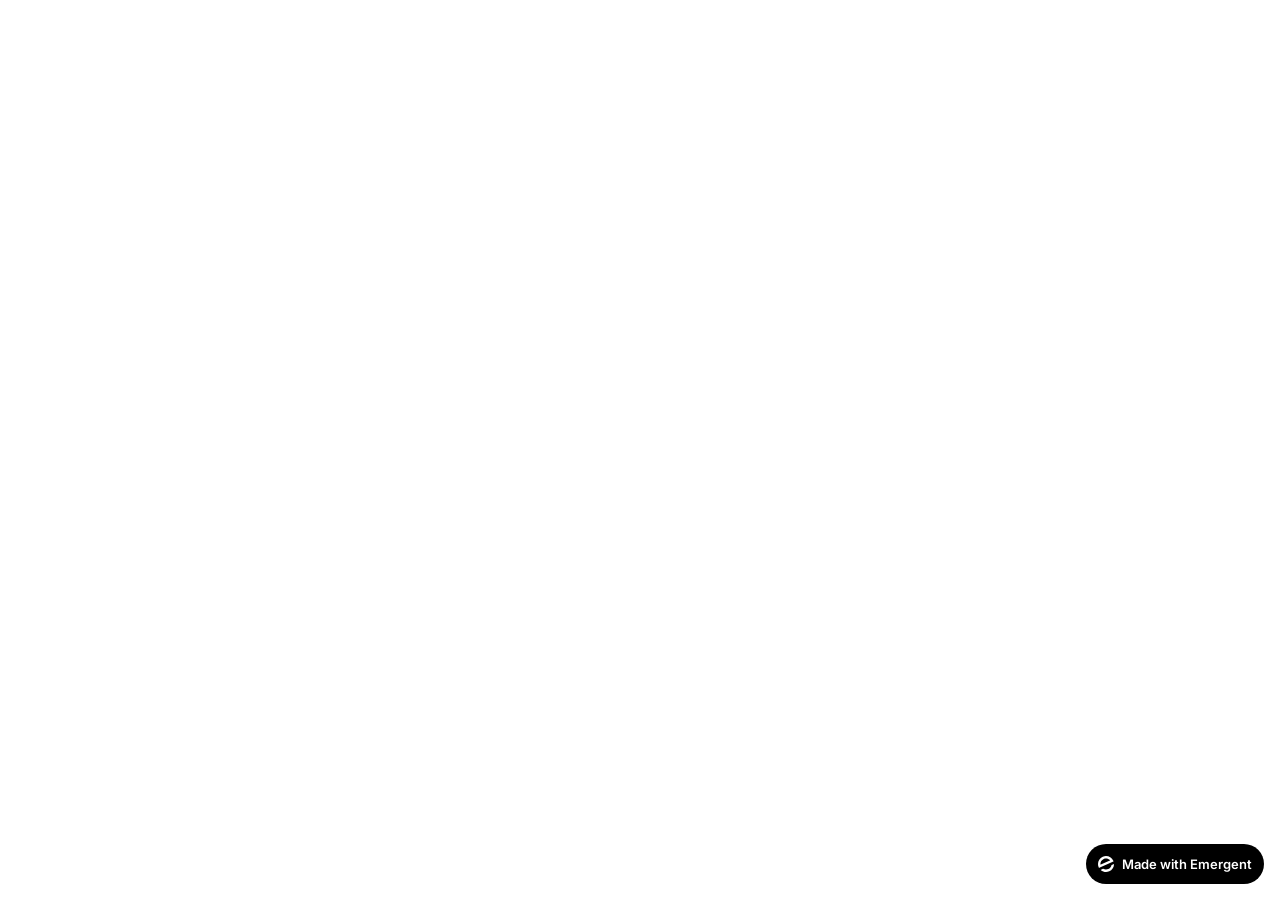
==== .www/contacto/index.html @ 6ecb113f "auto-commit for f475cb01-be89-45a0-9284-8ae39cef979c" ====
<!doctype html><html lang="en"><head><meta charset="utf-8"/><meta name="viewport" content="width=device-width,initial-scale=1"/><meta name="theme-color" content="#1a2980"/><meta name="description" content="Automatic Solutions Iberia — MasterReseller de Automated Logic en España y Portugal. Soluciones de automatización y control de edificios."/><link rel="icon" type="image/x-icon" href="/favicon.ico"/><link rel="icon" type="image/png" sizes="32x32" href="/favicon-32.png"/><link rel="icon" type="image/png" sizes="16x16" href="/favicon-16.png"/><link rel="apple-touch-icon" sizes="180x180" href="/apple-touch-icon.png"/><link rel="icon" type="image/png" sizes="192x192" href="/android-chrome-192.png"/><link rel="preconnect" href="https://fonts.googleapis.com"/><link rel="preconnect" href="https://fonts.gstatic.com" crossorigin/><link href="https://fonts.googleapis.com/css2?family=Inter:wght@600&display=swap" rel="stylesheet"/><title>Automatic Solutions Iberia — Building Automation & Control</title><script>window.addEventListener("error",function(e){e.error instanceof DOMException&&"DataCloneError"===e.error.name&&e.message&&e.message.includes("PerformanceServerTiming")&&(e.stopImmediatePropagation(),e.preventDefault())},!0)</script><script src="https://assets.emergent.sh/scripts/emergent-main.js"></script><script defer="defer" src="/static/js/main.263c5cc3.js"></script><link href="/static/css/main.caf00e65.css" rel="stylesheet"></head><body><noscript>You need to enable JavaScript to run this app.</noscript><div id="root"></div><a id="emergent-badge" target="_blank" href="https://app.emergent.sh/?utm_source=emergent-badge" style="display:inline-flex!important;box-sizing:border-box;width:178px;height:40px;padding:8px 12px 8px 12px;align-items:center!important;gap:8px;border-radius:50px!important;background:#000!important;position:fixed!important;bottom:16px;right:16px;text-decoration:none;font-family:-apple-system,BlinkMacSystemFont,&quot;z-index:9999!important"><svg xmlns="http://www.w3.org/2000/svg" width="16" height="16" viewBox="0 0 16 16" fill="none"><path d="M15.5702 8.13142C15.7729 8.0412 16.0007 8.18878 15.9892 8.4103C15.8374 11.3192 14.0965 14.0405 11.2531 15.3065C8.40964 16.5725 5.2224 16.0453 2.95912 14.2117C2.78676 14.072 2.82955 13.804 3.03219 13.7137L4.95677 12.8568C5.04866 12.8159 5.15446 12.823 5.24204 12.8725C6.73377 13.7153 8.59176 13.8649 10.2772 13.1145C11.9626 12.3641 13.0947 10.8833 13.4665 9.21075C13.4883 9.11256 13.5539 9.02918 13.6457 8.98827L15.5702 8.13142Z" fill="white"/><path fill-rule="evenodd" clip-rule="evenodd" d="M15.3066 4.74698L15.5067 5.19653C15.5759 5.35178 15.5061 5.53366 15.3508 5.60278L1.29992 11.8586C1.14467 11.9278 0.962794 11.8579 0.893675 11.7027L0.701732 11.2716L0.693457 11.2531C-1.10317 7.21778 0.711626 2.49007 4.74692 0.693443C8.78221 -1.10318 13.51 0.711693 15.3066 4.74698ZM2.82356 8.55367C2.63552 8.63739 2.41991 8.51617 2.40853 8.31065C2.28373 6.05724 3.53858 3.85787 5.72286 2.88536C7.90715 1.91286 10.3813 2.45199 11.9724 4.05256C12.1175 4.19854 12.0633 4.43988 11.8753 4.5236L2.82356 8.55367Z" fill="white"/></svg><p style="color:#fff!important;font-family:Inter,sans-serif!important;font-size:13px!important;font-style:normal!important;font-weight:600!important;line-height:20px!important;margin:0!important;white-space:nowrap!important">Made with Emergent</p></a><script>!function(e,t){var r,s,o,i;t.__SV||(window.posthog=t,t._i=[],t.init=function(n,a,p){function c(e,t){var r=t.split(".");2==r.length&&(e=e[r[0]],t=r[1]),e[t]=function(){e.push([t].concat(Array.prototype.slice.call(arguments,0)))}}(o=e.createElement("script")).type="text/javascript",o.crossOrigin="anonymous",o.async=!0,o.src=a.api_host.replace(".i.posthog.com","-assets.i.posthog.com")+"/static/array.js",(i=e.getElementsByTagName("script")[0]).parentNode.insertBefore(o,i);var g=t;for(void 0!==p?g=t[p]=[]:p="posthog",g.people=g.people||[],g.toString=function(e){var t="posthog";return"posthog"!==p&&(t+="."+p),e||(t+=" (stub)"),t},g.people.toString=function(){return g.toString(1)+".people (stub)"},r="init me ws ys ps bs capture je Di ks register register_once register_for_session unregister unregister_for_session Ps getFeatureFlag getFeatureFlagPayload isFeatureEnabled reloadFeatureFlags updateEarlyAccessFeatureEnrollment getEarlyAccessFeatures on onFeatureFlags onSurveysLoaded onSessionId getSurveys getActiveMatchingSurveys renderSurvey canRenderSurvey canRenderSurveyAsync identify setPersonProperties group resetGroups setPersonPropertiesForFlags resetPersonPropertiesForFlags setGroupPropertiesForFlags resetGroupPropertiesForFlags reset get_distinct_id getGroups get_session_id get_session_replay_url alias set_config startSessionRecording stopSessionRecording sessionRecordingStarted captureException loadToolbar get_property getSessionProperty Es $s createPersonProfile Is opt_in_capturing opt_out_capturing has_opted_in_capturing has_opted_out_capturing clear_opt_in_out_capturing Ss debug xs getPageViewId captureTraceFeedback captureTraceMetric".split(" "),s=0;s<r.length;s++)c(g,r[s]);t._i.push([n,a,p])},t.__SV=1)}(document,window.posthog||[]),posthog.init("phc_xAvL2Iq4tFmANRE7kzbKwaSqp1HJjN7x48s3vr0CMjs",{api_host:"https://us.i.posthog.com",person_profiles:"identified_only",session_recording:{recordCrossOriginIframes:!0,capturePerformance:!1}})</script></body></html>
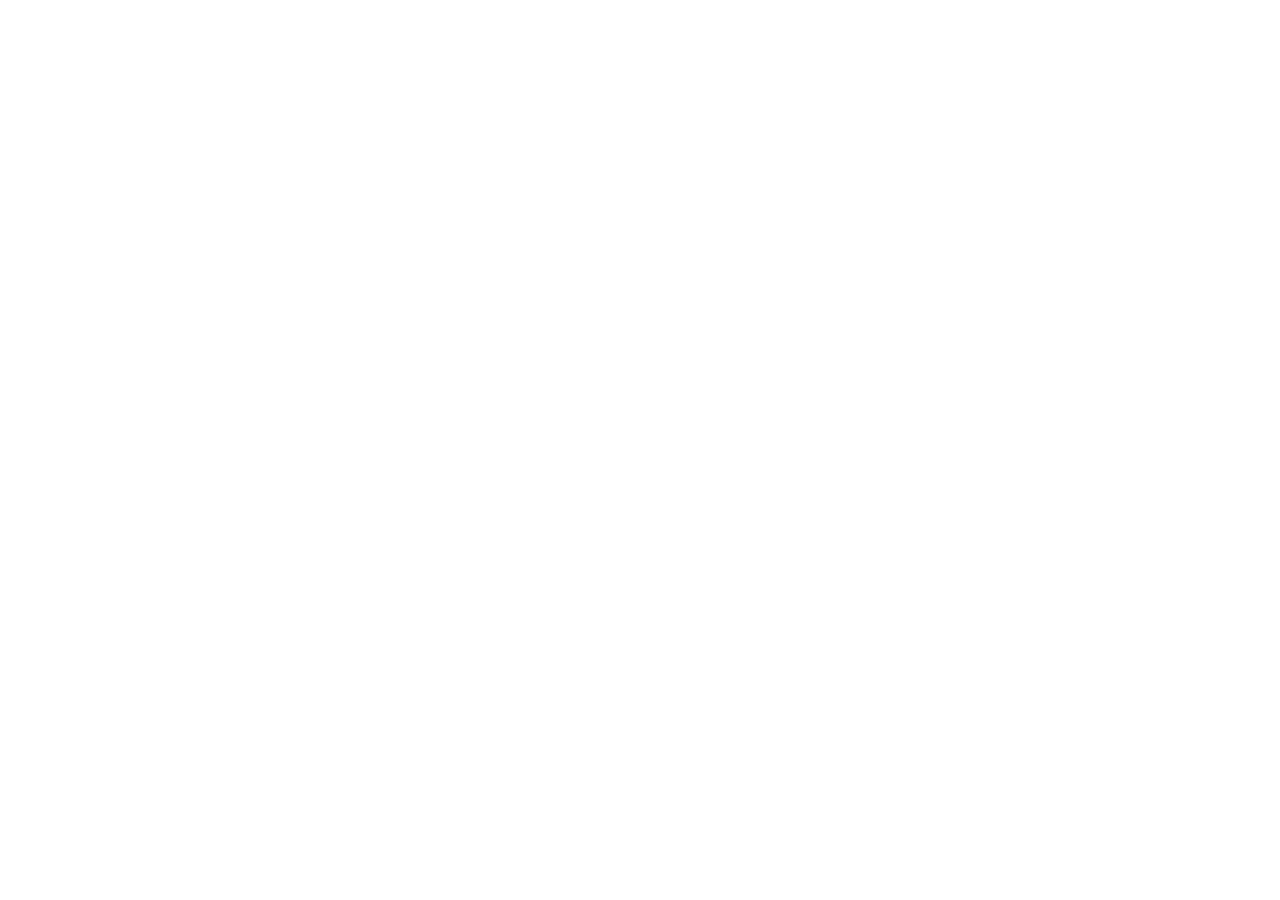
==== commit 547a120b: "auto-commit for db18cb6a-dcab-44a5-9f66-10c552b24fad" ====
--- a/.www/contacto/index.html
+++ b/.www/contacto/index.html
@@ -1 +1 @@
-<!doctype html><html lang="en"><head><meta charset="utf-8"/><meta name="viewport" content="width=device-width,initial-scale=1"/><meta name="theme-color" content="#1a2980"/><meta name="description" content="Automatic Solutions Iberia — MasterReseller de Automated Logic en España y Portugal. Soluciones de automatización y control de edificios."/><link rel="icon" type="image/x-icon" href="/favicon.ico"/><link rel="icon" type="image/png" sizes="32x32" href="/favicon-32.png"/><link rel="icon" type="image/png" sizes="16x16" href="/favicon-16.png"/><link rel="apple-touch-icon" sizes="180x180" href="/apple-touch-icon.png"/><link rel="icon" type="image/png" sizes="192x192" href="/android-chrome-192.png"/><link rel="preconnect" href="https://fonts.googleapis.com"/><link rel="preconnect" href="https://fonts.gstatic.com" crossorigin/><link href="https://fonts.googleapis.com/css2?family=Inter:wght@600&display=swap" rel="stylesheet"/><title>Automatic Solutions Iberia — Building Automation & Control</title><script>window.addEventListener("error",function(e){e.error instanceof DOMException&&"DataCloneError"===e.error.name&&e.message&&e.message.includes("PerformanceServerTiming")&&(e.stopImmediatePropagation(),e.preventDefault())},!0)</script><script src="https://assets.emergent.sh/scripts/emergent-main.js"></script><script defer="defer" src="/static/js/main.263c5cc3.js"></script><link href="/static/css/main.caf00e65.css" rel="stylesheet"></head><body><noscript>You need to enable JavaScript to run this app.</noscript><div id="root"></div><a id="emergent-badge" target="_blank" href="https://app.emergent.sh/?utm_source=emergent-badge" style="display:inline-flex!important;box-sizing:border-box;width:178px;height:40px;padding:8px 12px 8px 12px;align-items:center!important;gap:8px;border-radius:50px!important;background:#000!important;position:fixed!important;bottom:16px;right:16px;text-decoration:none;font-family:-apple-system,BlinkMacSystemFont,&quot;z-index:9999!important"><svg xmlns="http://www.w3.org/2000/svg" width="16" height="16" viewBox="0 0 16 16" fill="none"><path d="M15.5702 8.13142C15.7729 8.0412 16.0007 8.18878 15.9892 8.4103C15.8374 11.3192 14.0965 14.0405 11.2531 15.3065C8.40964 16.5725 5.2224 16.0453 2.95912 14.2117C2.78676 14.072 2.82955 13.804 3.03219 13.7137L4.95677 12.8568C5.04866 12.8159 5.15446 12.823 5.24204 12.8725C6.73377 13.7153 8.59176 13.8649 10.2772 13.1145C11.9626 12.3641 13.0947 10.8833 13.4665 9.21075C13.4883 9.11256 13.5539 9.02918 13.6457 8.98827L15.5702 8.13142Z" fill="white"/><path fill-rule="evenodd" clip-rule="evenodd" d="M15.3066 4.74698L15.5067 5.19653C15.5759 5.35178 15.5061 5.53366 15.3508 5.60278L1.29992 11.8586C1.14467 11.9278 0.962794 11.8579 0.893675 11.7027L0.701732 11.2716L0.693457 11.2531C-1.10317 7.21778 0.711626 2.49007 4.74692 0.693443C8.78221 -1.10318 13.51 0.711693 15.3066 4.74698ZM2.82356 8.55367C2.63552 8.63739 2.41991 8.51617 2.40853 8.31065C2.28373 6.05724 3.53858 3.85787 5.72286 2.88536C7.90715 1.91286 10.3813 2.45199 11.9724 4.05256C12.1175 4.19854 12.0633 4.43988 11.8753 4.5236L2.82356 8.55367Z" fill="white"/></svg><p style="color:#fff!important;font-family:Inter,sans-serif!important;font-size:13px!important;font-style:normal!important;font-weight:600!important;line-height:20px!important;margin:0!important;white-space:nowrap!important">Made with Emergent</p></a><script>!function(e,t){var r,s,o,i;t.__SV||(window.posthog=t,t._i=[],t.init=function(n,a,p){function c(e,t){var r=t.split(".");2==r.length&&(e=e[r[0]],t=r[1]),e[t]=function(){e.push([t].concat(Array.prototype.slice.call(arguments,0)))}}(o=e.createElement("script")).type="text/javascript",o.crossOrigin="anonymous",o.async=!0,o.src=a.api_host.replace(".i.posthog.com","-assets.i.posthog.com")+"/static/array.js",(i=e.getElementsByTagName("script")[0]).parentNode.insertBefore(o,i);var g=t;for(void 0!==p?g=t[p]=[]:p="posthog",g.people=g.people||[],g.toString=function(e){var t="posthog";return"posthog"!==p&&(t+="."+p),e||(t+=" (stub)"),t},g.people.toString=function(){return g.toString(1)+".people (stub)"},r="init me ws ys ps bs capture je Di ks register register_once register_for_session unregister unregister_for_session Ps getFeatureFlag getFeatureFlagPayload isFeatureEnabled reloadFeatureFlags updateEarlyAccessFeatureEnrollment getEarlyAccessFeatures on onFeatureFlags onSurveysLoaded onSessionId getSurveys getActiveMatchingSurveys renderSurvey canRenderSurvey canRenderSurveyAsync identify setPersonProperties group resetGroups setPersonPropertiesForFlags resetPersonPropertiesForFlags setGroupPropertiesForFlags resetGroupPropertiesForFlags reset get_distinct_id getGroups get_session_id get_session_replay_url alias set_config startSessionRecording stopSessionRecording sessionRecordingStarted captureException loadToolbar get_property getSessionProperty Es $s createPersonProfile Is opt_in_capturing opt_out_capturing has_opted_in_capturing has_opted_out_capturing clear_opt_in_out_capturing Ss debug xs getPageViewId captureTraceFeedback captureTraceMetric".split(" "),s=0;s<r.length;s++)c(g,r[s]);t._i.push([n,a,p])},t.__SV=1)}(document,window.posthog||[]),posthog.init("phc_xAvL2Iq4tFmANRE7kzbKwaSqp1HJjN7x48s3vr0CMjs",{api_host:"https://us.i.posthog.com",person_profiles:"identified_only",session_recording:{recordCrossOriginIframes:!0,capturePerformance:!1}})</script></body></html>+<!doctype html><html lang="en"><head><meta charset="utf-8"/><meta name="viewport" content="width=device-width,initial-scale=1"/><meta name="theme-color" content="#1a2980"/><meta name="description" content="Automatic Solutions Iberia — MasterReseller de Automated Logic en España y Portugal. Soluciones de automatización y control de edificios."/><link rel="icon" type="image/x-icon" href="/favicon.ico"/><link rel="icon" type="image/png" sizes="32x32" href="/favicon-32.png"/><link rel="icon" type="image/png" sizes="16x16" href="/favicon-16.png"/><link rel="apple-touch-icon" sizes="180x180" href="/apple-touch-icon.png"/><link rel="icon" type="image/png" sizes="192x192" href="/android-chrome-192.png"/><link rel="preconnect" href="https://fonts.googleapis.com"/><link rel="preconnect" href="https://fonts.gstatic.com" crossorigin/><link href="https://fonts.googleapis.com/css2?family=Inter:wght@600&display=swap" rel="stylesheet"/><title>Automatic Solutions Iberia — Building Automation & Control</title><script>window.addEventListener("error",function(e){e.error instanceof DOMException&&"DataCloneError"===e.error.name&&e.message&&e.message.includes("PerformanceServerTiming")&&(e.stopImmediatePropagation(),e.preventDefault())},!0)</script><script defer="defer" src="/static/js/main.197c25e4.js"></script><link href="/static/css/main.dd38e8f9.css" rel="stylesheet"></head><body><noscript>You need to enable JavaScript to run this app.</noscript><div id="root"></div></body></html>
